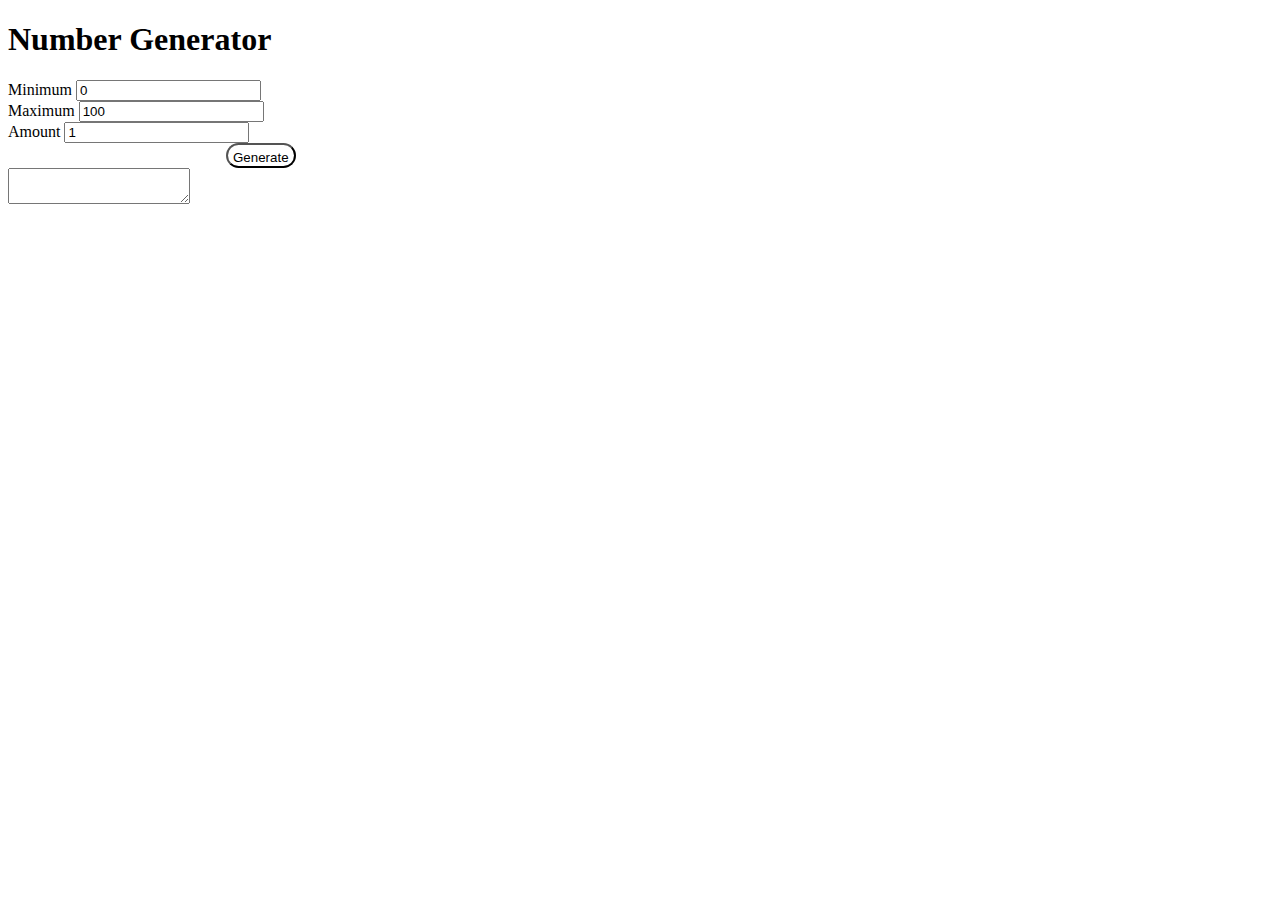
==== tools/numbergenerator.html @ eaea0b4f "Initial commit" ====
<!DOCTYPE html>
<html>

<head>
  <meta charset="utf-8">
  <meta name="viewport" content="width=device-width">
  <title>replit</title>
  <link href="/style.css" rel="stylesheet" type="text/css" />
</head>
<body>
  <div id="container">
    <h1 id="title">Number Generator</h1>
    
    <form id="form">
      <label for="min">Minimum</label>
      <input type="number" id="min" value="0"><br>
      <label for="max">Maximum</label>
      <input type="number" id="max" value="100"><br>
      <label for="amount">Amount</label>
      <input type="number" id="amount" value="1"><br>
      <center>
      <input class="submit" value="Generate" id="submit" type="button">
      </center>
    </form>
    
    <textarea id="text"></textarea>
  </div>
  <script src="/scripts/numbergenerator.js"></script> 
</body>
</html>
---- style.css ----
html {
  height: 100%;
  width: 100%;
}

.submit {
 border-color:black;
width: 70px;
height: 25px;
background-color: white;
border-radius: 25px;
text-align: center;
display: inline-block;
  padding: 5px;
}
.submit:hover {
  background-color: black;
  color: white;
  cursor: pointer;
}
.submit:active {
  
}

#container {
  width: 40%;
}
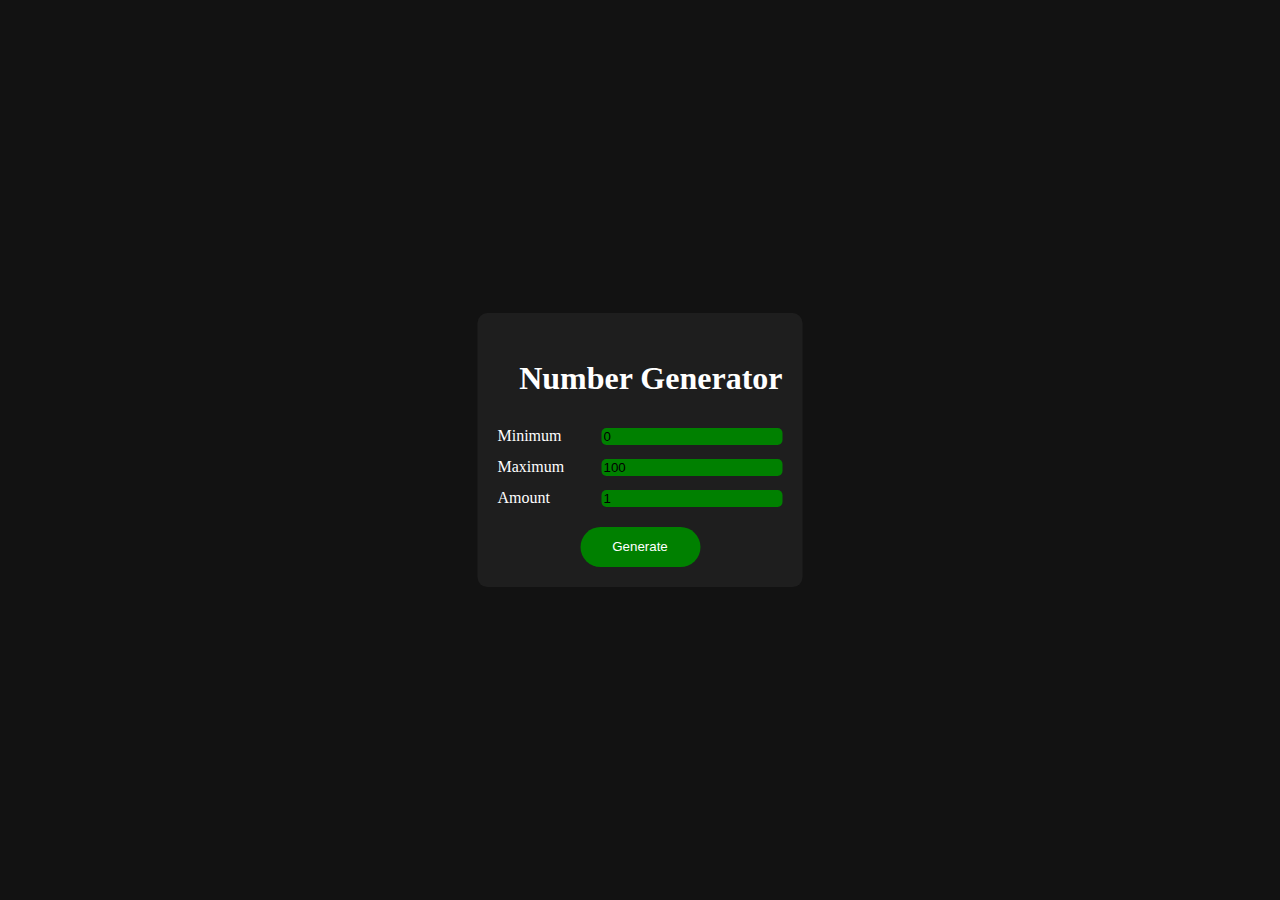
==== commit f3a37ff6: "First commit ever" ====
--- a/tools/numbergenerator.html
+++ b/tools/numbergenerator.html
@@ -8,7 +8,9 @@
   <link href="/style.css" rel="stylesheet" type="text/css" />
 </head>
 <body>
-  <div id="container">
+  <p class="terminal-text" id="text"></p>
+
+  <div class="container">
     <h1 id="title">Number Generator</h1>
     
     <form id="form">
@@ -18,12 +20,9 @@
       <input type="number" id="max" value="100"><br>
       <label for="amount">Amount</label>
       <input type="number" id="amount" value="1"><br>
-      <center>
-      <input class="submit" value="Generate" id="submit" type="button">
-      </center>
+      <button id="submit" class="submit">Generate</button>
     </form>
     
-    <textarea id="text"></textarea>
   </div>
   <script src="/scripts/numbergenerator.js"></script> 
 </body>
--- a/style.css
+++ b/style.css
@@ -1,27 +1,74 @@
 html {
   height: 100%;
   width: 100%;
+  color: #FFFFFF;
+}
+
+body {
+  background-color: #121212;
+}
+
+.container {
+  background-color: #1E1E1E;
+  border-radius: 10px;
+  padding: 20px;
+  position: fixed;
+  top: 50%;
+  left: 50%;
+  transform: translate(-50%, -50%);
+  line-height: 1.5;
+  display: flex;
+  flex-direction: column;
+  text-align: right;
+}
+
+.container input {
+  background-color: green;
+  border: none;
+  margin-bottom: 10px;
+  border-radius: 5px;
+  text-align: left;
+}
+
+.container label {
+  text-align: left;
+  display: inline-block;
+  width: 100px;
 }
 
 .submit {
- border-color:black;
-width: 70px;
-height: 25px;
-background-color: white;
-border-radius: 25px;
-text-align: center;
-display: inline-block;
+  border: none;
+  width: 120px;
+  height: 40px;
+  color: #FFFFFF;
+  border-radius: 25px;
+  text-align: center; 
+  display: block;
+  margin-left: auto;
+  margin-right: auto;
+  margin-top: 10px; 
   padding: 5px;
+  background-color: green;
 }
+
+
+
 .submit:hover {
-  background-color: black;
+  background-color: darkgreen;
   color: white;
   cursor: pointer;
 }
-.submit:active {
-  
+
+.terminal-text {
+  font-family: 'Courier New', Courier, monospace;
+  font-size: 14px;
+  line-height: 1.6;
+  background-color: black;
+  color: green;
+  padding: 10px;
+  border-radius: 5px;
+  border: 1px solid green;
+  white-space: pre-wrap;
+  overflow-x: auto;
+  display: none;
 }
-
-#container {
-  width: 40%;
-}